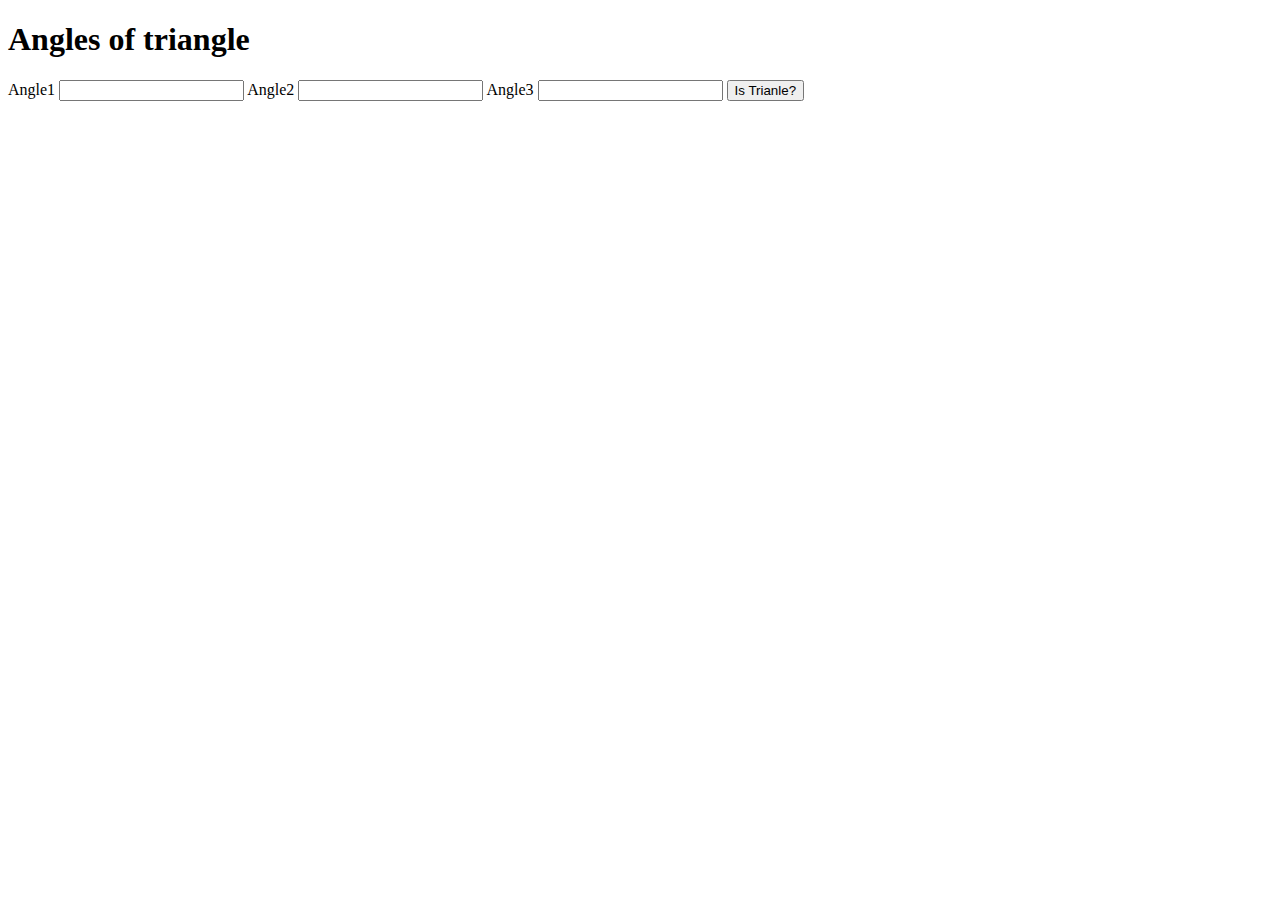
==== index.html @ f2d1a149 "is triangle page ready which is home page" ====
<!DOCTYPE html>
<html lang="en">
<head>
    <meta charset="UTF-8">
    <meta name="viewport" content="width=device-width, initial-scale=1.0">
    <title>Home| is Triangle?</title>
</head>
<body>
    
    <div class="container">
        <h1 class="heading">Angles of triangle</h1>

        <label for="angle1">Angle1</label>
        <input type="number" class="angle-input" />
        <label for="angle1">Angle2</label>
        <input type="number" class="angle-input" />
        <label for="angle1">Angle3</label>
        <input type="number" class="angle-input" />

        <button id="is-triangle-btn">Is Trianle?</button>

        <h3 id="output-message"></h3>
    </div>



    <script src="index.js"></script>
</body>
</html>
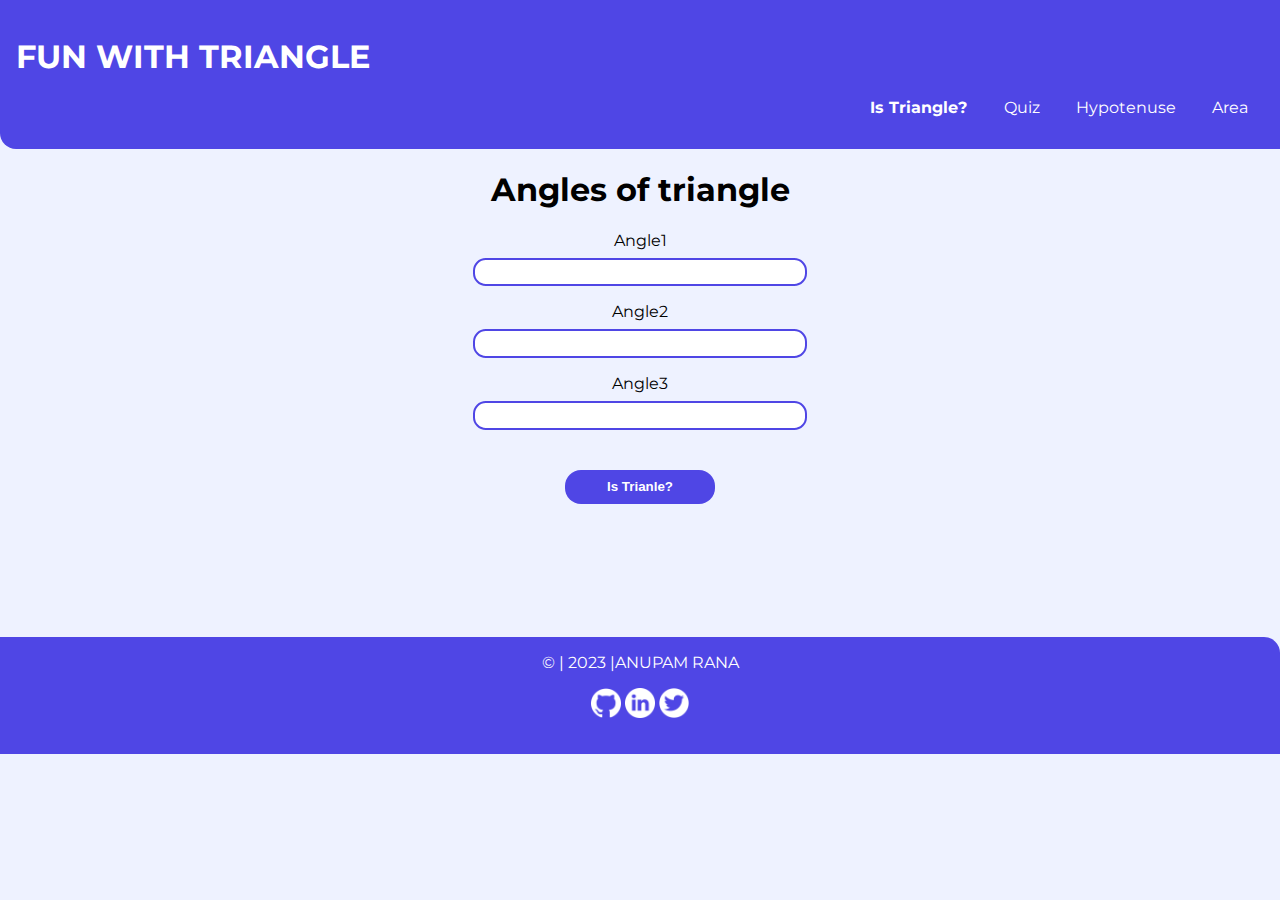
==== commit 47119b58: "design done" ====
--- a/index.html
+++ b/index.html
@@ -3,26 +3,57 @@
 <head>
     <meta charset="UTF-8">
     <meta name="viewport" content="width=device-width, initial-scale=1.0">
-    <title>Home| is Triangle?</title>
+    <link rel="stylesheet" href="main.css">
+    <link rel="icon" type="image/x-icon" href="images/triangle.png">
+    <title>Is Triangle? | Fun with Triangle</title>
 </head>
 <body>
+
+    <!-- Navbar Start -->
+    <nav class="navigation container">
+        <h1 class="nav-brand">FUN WITH TRIANGLE</h1>
+        <ul class="ul">
+            <li class="list">
+                <a class="link link-active" href="index.html">Is Triangle? </a>
+            </li>
+            <li class="list">
+                <a class="link" href="quiz.html">Quiz</a>
+            </li>
+            <li class="list">
+                <a class="link" href="hypotenuse.html">Hypotenuse</a>
+            </li>
+            <li class="list">
+                <a class="link" href="area.html">Area</a>
+            </li>
+        </ul>
+    </nav>
+    <!-- Navbar End -->
     
-    <div class="container">
+    <div class="container-center">
         <h1 class="heading">Angles of triangle</h1>
 
         <label for="angle1">Angle1</label>
-        <input type="number" class="angle-input" />
-        <label for="angle1">Angle2</label>
-        <input type="number" class="angle-input" />
-        <label for="angle1">Angle3</label>
-        <input type="number" class="angle-input" />
+        <input class="input-number" id="angle1" type="number" class="angle-input" />
+        <label for="angle2">Angle2</label>
+        <input class="input-number" id="angle2" type="number" class="angle-input" />
+        <label for="angle3">Angle3</label>
+        <input class="input-number" id="angle3" type="number" class="angle-input" />
 
-        <button id="is-triangle-btn">Is Trianle?</button>
+        <button class="btn" id="is-triangle-btn">Is Trianle?</button>
 
         <h3 id="output-message"></h3>
     </div>
 
-
+    <!-- Footer Start -->
+    <footer class="footer">
+        <div class="footer-header">© | 2023 |ANUPAM RANA</div>
+        <ul>
+            <li class="list"><a href="https://github.com/anupamrana200" target = "blank"><img class = "social-logo" src="images/github.png"></a></li>
+            <li class="list"><a href="https://www.linkedin.com/in/anupam-rana-126143262/" target = "blank"><img class = "social-logo" src="images/linkedin.png"></a></li>
+            <li class="list"><a href="https://twitter.com/AnupamR00950404" target = "blank"><img class = "social-logo" src="images/twitter.png"></a></li>
+        </ul>
+    </footer>
+    <!-- Footer End -->
 
     <script src="index.js"></script>
 </body>
--- a/main.css
+++ b/main.css
@@ -0,0 +1,142 @@
+@import url('https://fonts.googleapis.com/css2?family=Montserrat:wght@500;700&display=swap');
+
+
+  :root {
+    --primary-color: #4f46e5;
+    --off-blue: #eef2ff;
+    --dark-gray: #6B7280;
+  }
+
+  body {
+    font-family: 'Montserrat', sans-serif;
+    margin: 0px;
+    background-color: var(--off-blue);
+  }
+
+  /* container */
+  .container {
+    padding: 0rem 1rem;
+  }
+
+  .container-quiz {
+    width: 90%;
+    margin:auto;
+    text-align: center;
+  }
+
+  .question-container{
+    margin-top: 3rem;
+
+  }
+
+  .container-center {
+    max-width: 600px;
+    margin: auto;
+    text-align: center;
+    display: flex;
+    flex-direction: column;
+  }
+
+  /* links */
+  .link{
+    text-decoration: none;
+    padding: 0.5rem 1rem;
+  }
+  .btn{
+    margin: auto;
+    margin-top: 1.5rem;
+    width: 25%;
+    background-color: var(--primary-color);
+    border-radius: 1rem;
+    color: white;
+    padding: 0.6rem;
+    font-weight: bold;
+    border: none;
+  }
+
+  #submit-answer{
+    margin: auto;
+    margin-top: 1.5rem;
+    width: 18%;
+    background-color: var(--primary-color);
+    border-radius: 1rem;
+    color: white;
+    padding: 0.6rem;
+    font-weight: bold;
+    border: none;
+  }
+
+  /* lists */
+
+  .list {
+    list-style: none;
+    display: inline;
+  }
+
+  /* navigation */
+
+  .navigation {
+    background-color: var(--primary-color);
+    color: white;
+    padding: 1rem;
+    border-bottom-left-radius : 1rem;
+  }
+
+  .navigation .nav-brand {
+    font-weight: bold;
+  }
+
+ .ul {
+    text-align: right;
+ }
+
+  .navigation .link {
+    color: white;
+  }
+
+  .navigation .link-active {
+    font-weight: bold;
+  }
+
+
+  .input-number {
+    text-align: center;
+    width: 20rem;
+    margin: auto;
+    margin-top: 0.5rem;
+    margin-bottom: 1rem;
+    padding: 0.3rem;
+    border-radius: 0.8rem;
+  }
+
+  input{
+    border:2px solid var(--primary-color);
+  }
+
+
+  /* footer */
+.footer {
+    background-color: var(--primary-color);
+    padding: 1rem;
+    text-align: center;
+    color: white;
+    border-top-right-radius: 1rem;
+    margin-top:6rem;
+}
+
+.footer .link{
+    color: white;
+}
+
+
+.footer ul {
+    padding-inline-start: 0px;
+} 
+
+.footer .social-logo {
+  max-width: 30px;
+  margin: auto;
+}
+
+
+ 